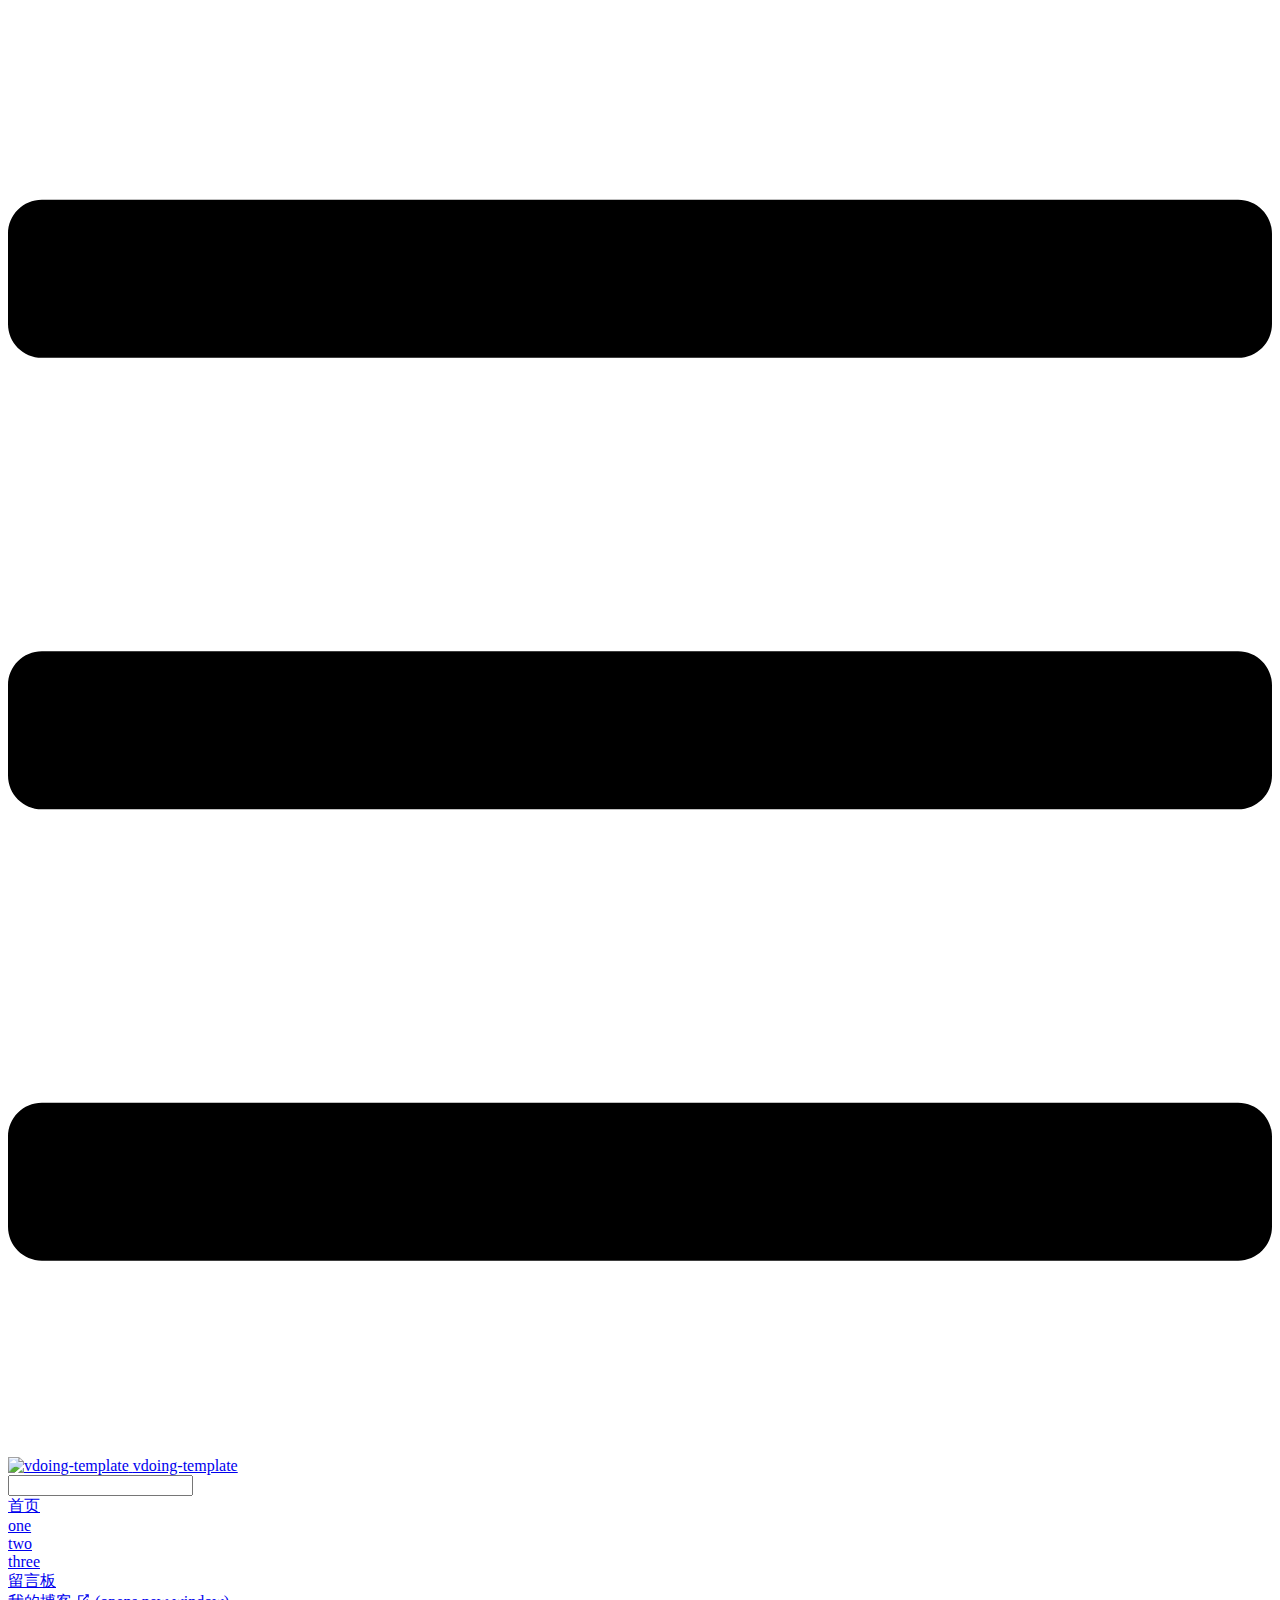
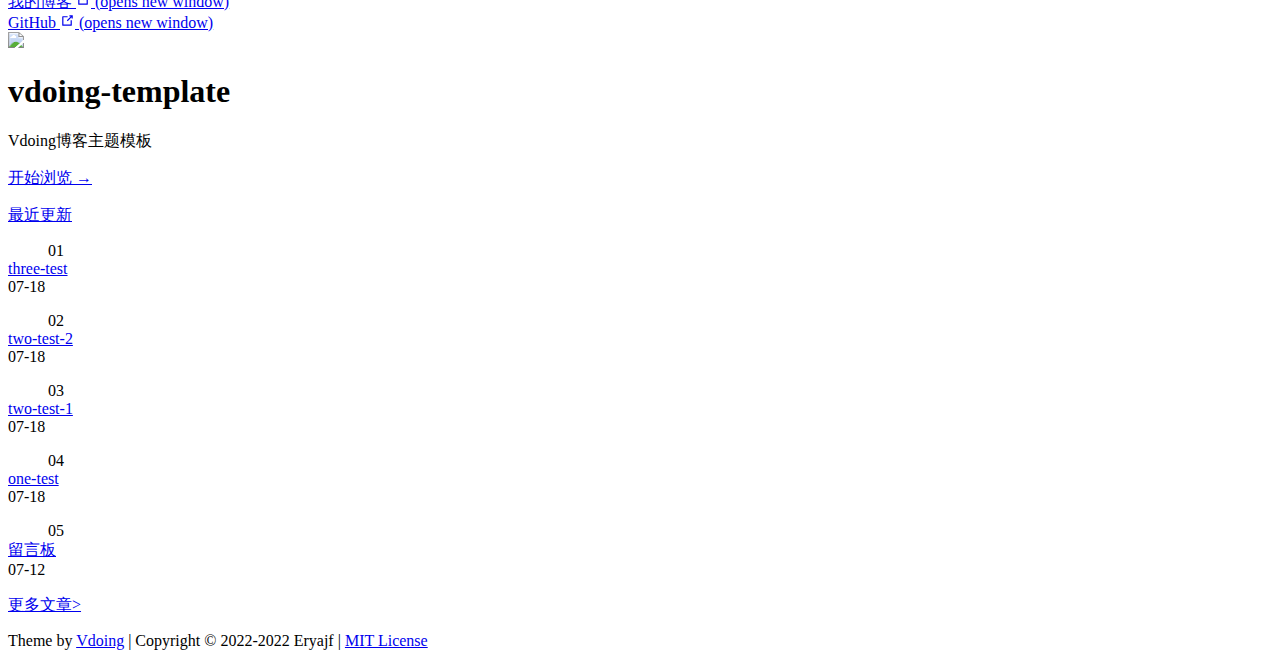
==== index.html @ 02bb12c2 "Deploying to gh-pages from @ DoubiNeko/DoubiNeko.github.io@a8db93ba779420b3413a780a7116cbf4e8251295 " ====
<!DOCTYPE html>
<html lang="en-US">
  <head>
    <meta charset="utf-8">
    <meta name="viewport" content="width=device-width,initial-scale=1">
    <title>vdoing-template</title>
    <meta name="generator" content="VuePress 1.8.0">
    <link rel="icon" href="https://cdn.staticaly.com/gh/eryajf/tu/main/img/image_20220720_132133.ico">
    <script language="javascript" type="text/javascript" src="/vdoing-template/js/pgmanor-self.js"></script>
    <meta name="description" content="vdoing博客主题模板">
    <meta name="keywords" content="二丫讲梵,golang,vue,go-web,go-admin,go-ldap-admin">
    <meta name="theme-color" content="#11a8cd">
    <meta name="referrer" content="no-referrer-when-downgrade">
    
    <link rel="preload" href="/vdoing-template/assets/css/0.styles.035d19f1.css" as="style"><link rel="preload" href="/vdoing-template/assets/js/app.724d89c5.js" as="script"><link rel="preload" href="/vdoing-template/assets/js/4.86d602bd.js" as="script"><link rel="preload" href="/vdoing-template/assets/js/16.5bb6e53d.js" as="script"><link rel="prefetch" href="/vdoing-template/assets/js/10.823c3fa0.js"><link rel="prefetch" href="/vdoing-template/assets/js/11.eeeffc94.js"><link rel="prefetch" href="/vdoing-template/assets/js/12.07a7bd47.js"><link rel="prefetch" href="/vdoing-template/assets/js/13.e1de8f60.js"><link rel="prefetch" href="/vdoing-template/assets/js/14.58347ef5.js"><link rel="prefetch" href="/vdoing-template/assets/js/15.9c6e68a2.js"><link rel="prefetch" href="/vdoing-template/assets/js/17.0d979c10.js"><link rel="prefetch" href="/vdoing-template/assets/js/18.87ed9d39.js"><link rel="prefetch" href="/vdoing-template/assets/js/5.0a31b75d.js"><link rel="prefetch" href="/vdoing-template/assets/js/6.fa748e72.js"><link rel="prefetch" href="/vdoing-template/assets/js/7.26cae82d.js"><link rel="prefetch" href="/vdoing-template/assets/js/8.30d087c2.js"><link rel="prefetch" href="/vdoing-template/assets/js/9.a3b978a1.js"><link rel="prefetch" href="/vdoing-template/assets/js/vendors~flowchart.af32333f.js"><link rel="prefetch" href="/vdoing-template/assets/js/vendors~mermaid.6b832be4.js">
    <link rel="stylesheet" href="/vdoing-template/assets/css/0.styles.035d19f1.css">
  </head>
  <body class="theme-mode-light">
    <div id="app" data-server-rendered="true"><div class="theme-container sidebar-open no-sidebar"><header class="navbar blur"><div title="目录" class="sidebar-button"><svg xmlns="http://www.w3.org/2000/svg" aria-hidden="true" role="img" viewBox="0 0 448 512" class="icon"><path fill="currentColor" d="M436 124H12c-6.627 0-12-5.373-12-12V80c0-6.627 5.373-12 12-12h424c6.627 0 12 5.373 12 12v32c0 6.627-5.373 12-12 12zm0 160H12c-6.627 0-12-5.373-12-12v-32c0-6.627 5.373-12 12-12h424c6.627 0 12 5.373 12 12v32c0 6.627-5.373 12-12 12zm0 160H12c-6.627 0-12-5.373-12-12v-32c0-6.627 5.373-12 12-12h424c6.627 0 12 5.373 12 12v32c0 6.627-5.373 12-12 12z"></path></svg></div> <a href="/vdoing-template/" aria-current="page" class="home-link router-link-exact-active router-link-active"><img src="https://cdn.staticaly.com/gh/eryajf/tu/main/img/image_20220720_132208.png" alt="vdoing-template" class="logo"> <span class="site-name can-hide">vdoing-template</span></a> <div class="links"><div class="search-box"><input aria-label="Search" autocomplete="off" spellcheck="false" value=""> <!----></div> <nav class="nav-links can-hide"><div class="nav-item"><a href="/vdoing-template/" aria-current="page" class="nav-link router-link-exact-active router-link-active">首页</a></div><div class="nav-item"><a href="/vdoing-template/one/" class="nav-link">one</a></div><div class="nav-item"><a href="/vdoing-template/two/" class="nav-link">two</a></div><div class="nav-item"><a href="/vdoing-template/three/" class="nav-link">three</a></div><div class="nav-item"><a href="/vdoing-template/message-board/" class="nav-link">留言板</a></div><div class="nav-item"><a href="https://wiki.eryajf.net" target="_blank" rel="noopener noreferrer" class="nav-link external">
  我的博客
  <span><svg xmlns="http://www.w3.org/2000/svg" aria-hidden="true" focusable="false" x="0px" y="0px" viewBox="0 0 100 100" width="15" height="15" class="icon outbound"><path fill="currentColor" d="M18.8,85.1h56l0,0c2.2,0,4-1.8,4-4v-32h-8v28h-48v-48h28v-8h-32l0,0c-2.2,0-4,1.8-4,4v56C14.8,83.3,16.6,85.1,18.8,85.1z"></path> <polygon fill="currentColor" points="45.7,48.7 51.3,54.3 77.2,28.5 77.2,37.2 85.2,37.2 85.2,14.9 62.8,14.9 62.8,22.9 71.5,22.9"></polygon></svg> <span class="sr-only">(opens new window)</span></span></a></div> <a href="https://github.com/eryajf/DoubiNeko.github.io" target="_blank" rel="noopener noreferrer" class="repo-link">
    GitHub
    <span><svg xmlns="http://www.w3.org/2000/svg" aria-hidden="true" focusable="false" x="0px" y="0px" viewBox="0 0 100 100" width="15" height="15" class="icon outbound"><path fill="currentColor" d="M18.8,85.1h56l0,0c2.2,0,4-1.8,4-4v-32h-8v28h-48v-48h28v-8h-32l0,0c-2.2,0-4,1.8-4,4v56C14.8,83.3,16.6,85.1,18.8,85.1z"></path> <polygon fill="currentColor" points="45.7,48.7 51.3,54.3 77.2,28.5 77.2,37.2 85.2,37.2 85.2,14.9 62.8,14.9 62.8,22.9 71.5,22.9"></polygon></svg> <span class="sr-only">(opens new window)</span></span></a></nav></div></header> <div class="sidebar-mask"></div> <div class="sidebar-hover-trigger"></div> <aside class="sidebar" style="display:none;"><!----> <nav class="nav-links"><div class="nav-item"><a href="/vdoing-template/" aria-current="page" class="nav-link router-link-exact-active router-link-active">首页</a></div><div class="nav-item"><a href="/vdoing-template/one/" class="nav-link">one</a></div><div class="nav-item"><a href="/vdoing-template/two/" class="nav-link">two</a></div><div class="nav-item"><a href="/vdoing-template/three/" class="nav-link">three</a></div><div class="nav-item"><a href="/vdoing-template/message-board/" class="nav-link">留言板</a></div><div class="nav-item"><a href="https://wiki.eryajf.net" target="_blank" rel="noopener noreferrer" class="nav-link external">
  我的博客
  <span><svg xmlns="http://www.w3.org/2000/svg" aria-hidden="true" focusable="false" x="0px" y="0px" viewBox="0 0 100 100" width="15" height="15" class="icon outbound"><path fill="currentColor" d="M18.8,85.1h56l0,0c2.2,0,4-1.8,4-4v-32h-8v28h-48v-48h28v-8h-32l0,0c-2.2,0-4,1.8-4,4v56C14.8,83.3,16.6,85.1,18.8,85.1z"></path> <polygon fill="currentColor" points="45.7,48.7 51.3,54.3 77.2,28.5 77.2,37.2 85.2,37.2 85.2,14.9 62.8,14.9 62.8,22.9 71.5,22.9"></polygon></svg> <span class="sr-only">(opens new window)</span></span></a></div> <a href="https://github.com/eryajf/DoubiNeko.github.io" target="_blank" rel="noopener noreferrer" class="repo-link">
    GitHub
    <span><svg xmlns="http://www.w3.org/2000/svg" aria-hidden="true" focusable="false" x="0px" y="0px" viewBox="0 0 100 100" width="15" height="15" class="icon outbound"><path fill="currentColor" d="M18.8,85.1h56l0,0c2.2,0,4-1.8,4-4v-32h-8v28h-48v-48h28v-8h-32l0,0c-2.2,0-4,1.8-4,4v56C14.8,83.3,16.6,85.1,18.8,85.1z"></path> <polygon fill="currentColor" points="45.7,48.7 51.3,54.3 77.2,28.5 77.2,37.2 85.2,37.2 85.2,14.9 62.8,14.9 62.8,22.9 71.5,22.9"></polygon></svg> <span class="sr-only">(opens new window)</span></span></a></nav>  <!----> </aside> <div class="home-wrapper" data-v-7d2bb426><div class="banner" style="background:var(--mainBg);color:var(--textColor);" data-v-7d2bb426><div class="banner-conent" data-v-7d2bb426><header class="hero" data-v-7d2bb426><img src="https://cdn.staticaly.com/gh/eryajf/tu/main/img/image_20220720_132208.png" data-v-7d2bb426> <h1 id="main-title" data-v-7d2bb426>
          vdoing-template
        </h1> <p class="description" data-v-7d2bb426>
          Vdoing博客主题模板
        </p> <p class="action" data-v-7d2bb426><a href="/vdoing-template/pages/24768e/" class="nav-link action-button" data-v-7d2bb426>开始浏览 →</a></p></header> <!----></div> <!----></div> <div class="main-wrapper" data-v-7d2bb426><div class="main-left"><div class="card-box article-list" data-v-7d2bb426><div class="article-title"><a href="/vdoing-template/archives/" class="iconfont icon-bi">最近更新</a></div> <div class="article-wrapper"><dl><dd>01</dd> <dt><a href="/vdoing-template/pages/cc7034/"><div>
            three-test
            <!----></div></a> <span class="date">07-18</span></dt></dl><dl><dd>02</dd> <dt><a href="/vdoing-template/pages/f07695/"><div>
            two-test-2
            <!----></div></a> <span class="date">07-18</span></dt></dl><dl><dd>03</dd> <dt><a href="/vdoing-template/pages/f07694/"><div>
            two-test-1
            <!----></div></a> <span class="date">07-18</span></dt></dl><dl><dd>04</dd> <dt><a href="/vdoing-template/pages/24768e/"><div>
            one-test
            <!----></div></a> <span class="date">07-18</span></dt></dl><dl><dd>05</dd> <dt><a href="/vdoing-template/message-board/"><div>
            留言板
            <!----></div></a> <span class="date">07-12</span></dt></dl> <dl><dd></dd> <dt><a href="/vdoing-template/archives/" class="more">更多文章&gt;</a></dt></dl></div></div> <div class="theme-vdoing-content custom card-box content__default" data-v-7d2bb426></div></div> <div class="main-right"><!----> <!----> <!----> <!----></div></div></div> <div class="footer"><div class="icons"><a href="https://github.com/eryajf" title="GitHub" target="_blank" class="iconfont icon-github"></a><a href="mailto:eryajf@163.com" title="发邮件" target="_blank" class="iconfont icon-youjian"></a><a href="https://gitee.com/eryajf" title="Gitee" target="_blank" class="iconfont icon-gitee"></a></div> 
  Theme by
  <a href="https://github.com/xugaoyi/vuepress-theme-vdoing" target="_blank" title="本站主题">Vdoing</a> 
    | Copyright © 2022-2022
    <span>Eryajf | <a href="https://github.com/eryajf/vdoing-template/blob/main/LICENSE" target="_blank">MIT License</a></span></div> <div class="buttons"><div title="返回顶部" class="button blur go-to-top iconfont icon-fanhuidingbu" style="display:none;"></div> <div title="去评论" class="button blur go-to-comment iconfont icon-pinglun" style="display:none;"></div> <div title="主题模式" class="button blur theme-mode-but iconfont icon-zhuti"><ul class="select-box" style="display:none;"><li class="iconfont icon-zidong">
          跟随系统
        </li><li class="iconfont icon-rijianmoshi">
          浅色模式
        </li><li class="iconfont icon-yejianmoshi">
          深色模式
        </li><li class="iconfont icon-yuedu">
          阅读模式
        </li></ul></div></div> <!----> <!----> <!----></div><div class="global-ui"><!----></div></div>
    <script src="/vdoing-template/assets/js/app.724d89c5.js" defer></script><script src="/vdoing-template/assets/js/4.86d602bd.js" defer></script><script src="/vdoing-template/assets/js/16.5bb6e53d.js" defer></script>
  </body>
</html>
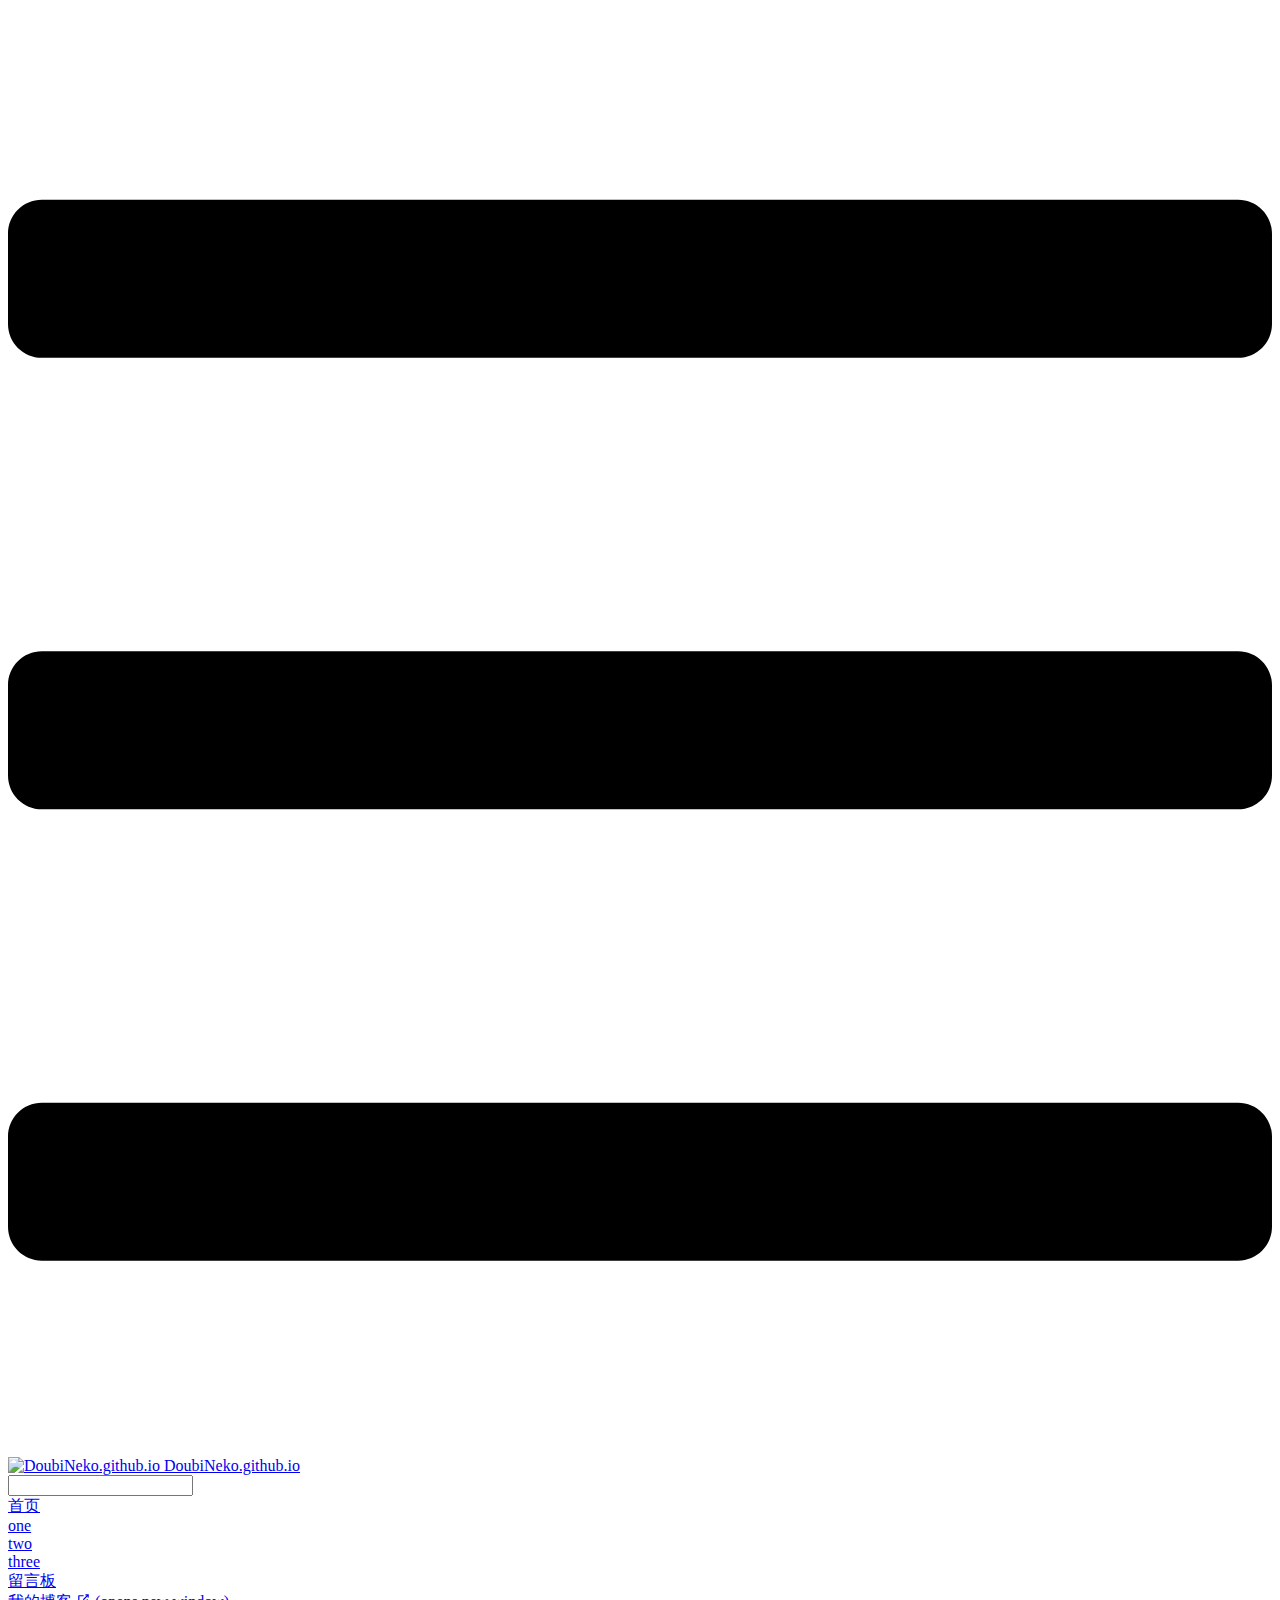
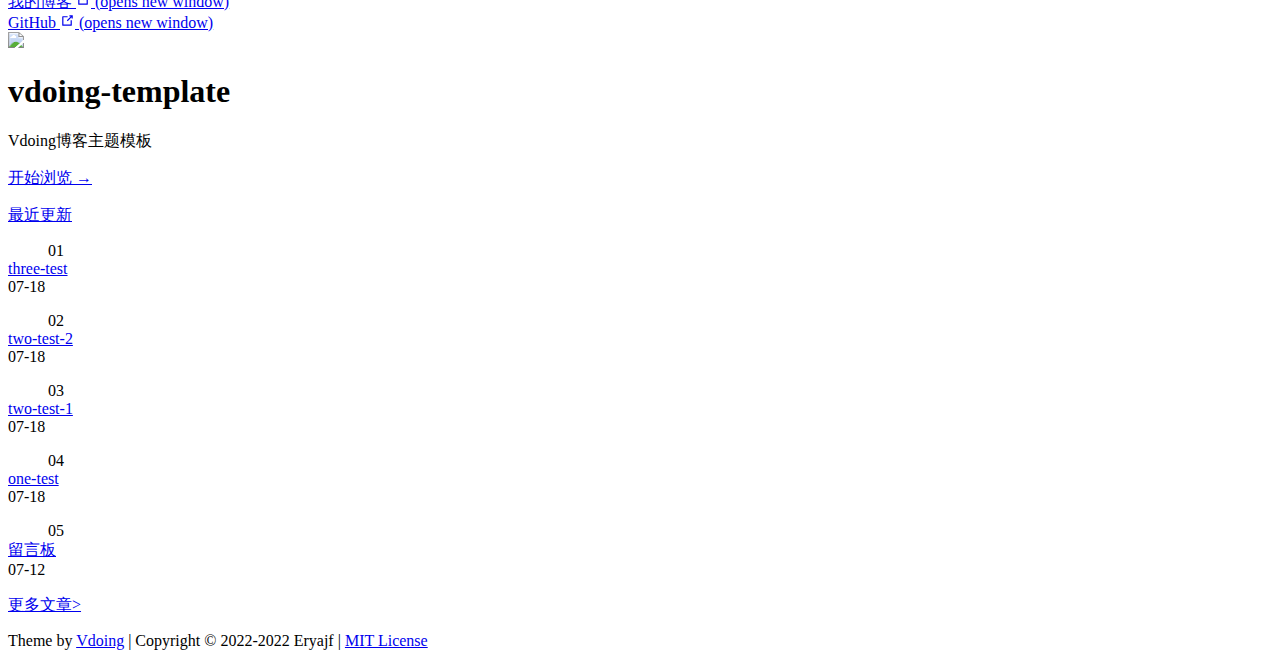
==== commit adbf2963: "Deploying to gh-pages from @ DoubiNeko/DoubiNeko.github.io@ee1e3b89be61f9e4a121fa76ec4996df41b9f5ab " ====
--- a/index.html
+++ b/index.html
@@ -3,24 +3,24 @@
   <head>
     <meta charset="utf-8">
     <meta name="viewport" content="width=device-width,initial-scale=1">
-    <title>vdoing-template</title>
+    <title>DoubiNeko.github.io</title>
     <meta name="generator" content="VuePress 1.8.0">
     <link rel="icon" href="https://cdn.staticaly.com/gh/eryajf/tu/main/img/image_20220720_132133.ico">
-    <script language="javascript" type="text/javascript" src="/vdoing-template/js/pgmanor-self.js"></script>
+    <script language="javascript" type="text/javascript" src="/DoubiNeko.github.io/js/pgmanor-self.js"></script>
     <meta name="description" content="vdoing博客主题模板">
     <meta name="keywords" content="二丫讲梵,golang,vue,go-web,go-admin,go-ldap-admin">
     <meta name="theme-color" content="#11a8cd">
     <meta name="referrer" content="no-referrer-when-downgrade">
     
-    <link rel="preload" href="/vdoing-template/assets/css/0.styles.035d19f1.css" as="style"><link rel="preload" href="/vdoing-template/assets/js/app.724d89c5.js" as="script"><link rel="preload" href="/vdoing-template/assets/js/4.86d602bd.js" as="script"><link rel="preload" href="/vdoing-template/assets/js/16.5bb6e53d.js" as="script"><link rel="prefetch" href="/vdoing-template/assets/js/10.823c3fa0.js"><link rel="prefetch" href="/vdoing-template/assets/js/11.eeeffc94.js"><link rel="prefetch" href="/vdoing-template/assets/js/12.07a7bd47.js"><link rel="prefetch" href="/vdoing-template/assets/js/13.e1de8f60.js"><link rel="prefetch" href="/vdoing-template/assets/js/14.58347ef5.js"><link rel="prefetch" href="/vdoing-template/assets/js/15.9c6e68a2.js"><link rel="prefetch" href="/vdoing-template/assets/js/17.0d979c10.js"><link rel="prefetch" href="/vdoing-template/assets/js/18.87ed9d39.js"><link rel="prefetch" href="/vdoing-template/assets/js/5.0a31b75d.js"><link rel="prefetch" href="/vdoing-template/assets/js/6.fa748e72.js"><link rel="prefetch" href="/vdoing-template/assets/js/7.26cae82d.js"><link rel="prefetch" href="/vdoing-template/assets/js/8.30d087c2.js"><link rel="prefetch" href="/vdoing-template/assets/js/9.a3b978a1.js"><link rel="prefetch" href="/vdoing-template/assets/js/vendors~flowchart.af32333f.js"><link rel="prefetch" href="/vdoing-template/assets/js/vendors~mermaid.6b832be4.js">
-    <link rel="stylesheet" href="/vdoing-template/assets/css/0.styles.035d19f1.css">
+    <link rel="preload" href="/DoubiNeko.github.io/assets/css/0.styles.0d424b19.css" as="style"><link rel="preload" href="/DoubiNeko.github.io/assets/js/app.f39b8034.js" as="script"><link rel="preload" href="/DoubiNeko.github.io/assets/js/4.86d602bd.js" as="script"><link rel="preload" href="/DoubiNeko.github.io/assets/js/16.5bb6e53d.js" as="script"><link rel="prefetch" href="/DoubiNeko.github.io/assets/js/10.823c3fa0.js"><link rel="prefetch" href="/DoubiNeko.github.io/assets/js/11.eeeffc94.js"><link rel="prefetch" href="/DoubiNeko.github.io/assets/js/12.07a7bd47.js"><link rel="prefetch" href="/DoubiNeko.github.io/assets/js/13.e1de8f60.js"><link rel="prefetch" href="/DoubiNeko.github.io/assets/js/14.58347ef5.js"><link rel="prefetch" href="/DoubiNeko.github.io/assets/js/15.9c6e68a2.js"><link rel="prefetch" href="/DoubiNeko.github.io/assets/js/17.0d979c10.js"><link rel="prefetch" href="/DoubiNeko.github.io/assets/js/18.87ed9d39.js"><link rel="prefetch" href="/DoubiNeko.github.io/assets/js/5.0a31b75d.js"><link rel="prefetch" href="/DoubiNeko.github.io/assets/js/6.fa748e72.js"><link rel="prefetch" href="/DoubiNeko.github.io/assets/js/7.26cae82d.js"><link rel="prefetch" href="/DoubiNeko.github.io/assets/js/8.30d087c2.js"><link rel="prefetch" href="/DoubiNeko.github.io/assets/js/9.a3b978a1.js"><link rel="prefetch" href="/DoubiNeko.github.io/assets/js/vendors~flowchart.af32333f.js"><link rel="prefetch" href="/DoubiNeko.github.io/assets/js/vendors~mermaid.6b832be4.js">
+    <link rel="stylesheet" href="/DoubiNeko.github.io/assets/css/0.styles.0d424b19.css">
   </head>
   <body class="theme-mode-light">
-    <div id="app" data-server-rendered="true"><div class="theme-container sidebar-open no-sidebar"><header class="navbar blur"><div title="目录" class="sidebar-button"><svg xmlns="http://www.w3.org/2000/svg" aria-hidden="true" role="img" viewBox="0 0 448 512" class="icon"><path fill="currentColor" d="M436 124H12c-6.627 0-12-5.373-12-12V80c0-6.627 5.373-12 12-12h424c6.627 0 12 5.373 12 12v32c0 6.627-5.373 12-12 12zm0 160H12c-6.627 0-12-5.373-12-12v-32c0-6.627 5.373-12 12-12h424c6.627 0 12 5.373 12 12v32c0 6.627-5.373 12-12 12zm0 160H12c-6.627 0-12-5.373-12-12v-32c0-6.627 5.373-12 12-12h424c6.627 0 12 5.373 12 12v32c0 6.627-5.373 12-12 12z"></path></svg></div> <a href="/vdoing-template/" aria-current="page" class="home-link router-link-exact-active router-link-active"><img src="https://cdn.staticaly.com/gh/eryajf/tu/main/img/image_20220720_132208.png" alt="vdoing-template" class="logo"> <span class="site-name can-hide">vdoing-template</span></a> <div class="links"><div class="search-box"><input aria-label="Search" autocomplete="off" spellcheck="false" value=""> <!----></div> <nav class="nav-links can-hide"><div class="nav-item"><a href="/vdoing-template/" aria-current="page" class="nav-link router-link-exact-active router-link-active">首页</a></div><div class="nav-item"><a href="/vdoing-template/one/" class="nav-link">one</a></div><div class="nav-item"><a href="/vdoing-template/two/" class="nav-link">two</a></div><div class="nav-item"><a href="/vdoing-template/three/" class="nav-link">three</a></div><div class="nav-item"><a href="/vdoing-template/message-board/" class="nav-link">留言板</a></div><div class="nav-item"><a href="https://wiki.eryajf.net" target="_blank" rel="noopener noreferrer" class="nav-link external">
+    <div id="app" data-server-rendered="true"><div class="theme-container sidebar-open no-sidebar"><header class="navbar blur"><div title="目录" class="sidebar-button"><svg xmlns="http://www.w3.org/2000/svg" aria-hidden="true" role="img" viewBox="0 0 448 512" class="icon"><path fill="currentColor" d="M436 124H12c-6.627 0-12-5.373-12-12V80c0-6.627 5.373-12 12-12h424c6.627 0 12 5.373 12 12v32c0 6.627-5.373 12-12 12zm0 160H12c-6.627 0-12-5.373-12-12v-32c0-6.627 5.373-12 12-12h424c6.627 0 12 5.373 12 12v32c0 6.627-5.373 12-12 12zm0 160H12c-6.627 0-12-5.373-12-12v-32c0-6.627 5.373-12 12-12h424c6.627 0 12 5.373 12 12v32c0 6.627-5.373 12-12 12z"></path></svg></div> <a href="/DoubiNeko.github.io/" aria-current="page" class="home-link router-link-exact-active router-link-active"><img src="https://cdn.staticaly.com/gh/eryajf/tu/main/img/image_20220720_132208.png" alt="DoubiNeko.github.io" class="logo"> <span class="site-name can-hide">DoubiNeko.github.io</span></a> <div class="links"><div class="search-box"><input aria-label="Search" autocomplete="off" spellcheck="false" value=""> <!----></div> <nav class="nav-links can-hide"><div class="nav-item"><a href="/DoubiNeko.github.io/" aria-current="page" class="nav-link router-link-exact-active router-link-active">首页</a></div><div class="nav-item"><a href="/DoubiNeko.github.io/one/" class="nav-link">one</a></div><div class="nav-item"><a href="/DoubiNeko.github.io/two/" class="nav-link">two</a></div><div class="nav-item"><a href="/DoubiNeko.github.io/three/" class="nav-link">three</a></div><div class="nav-item"><a href="/DoubiNeko.github.io/message-board/" class="nav-link">留言板</a></div><div class="nav-item"><a href="https://wiki.eryajf.net" target="_blank" rel="noopener noreferrer" class="nav-link external">
   我的博客
   <span><svg xmlns="http://www.w3.org/2000/svg" aria-hidden="true" focusable="false" x="0px" y="0px" viewBox="0 0 100 100" width="15" height="15" class="icon outbound"><path fill="currentColor" d="M18.8,85.1h56l0,0c2.2,0,4-1.8,4-4v-32h-8v28h-48v-48h28v-8h-32l0,0c-2.2,0-4,1.8-4,4v56C14.8,83.3,16.6,85.1,18.8,85.1z"></path> <polygon fill="currentColor" points="45.7,48.7 51.3,54.3 77.2,28.5 77.2,37.2 85.2,37.2 85.2,14.9 62.8,14.9 62.8,22.9 71.5,22.9"></polygon></svg> <span class="sr-only">(opens new window)</span></span></a></div> <a href="https://github.com/eryajf/DoubiNeko.github.io" target="_blank" rel="noopener noreferrer" class="repo-link">
     GitHub
-    <span><svg xmlns="http://www.w3.org/2000/svg" aria-hidden="true" focusable="false" x="0px" y="0px" viewBox="0 0 100 100" width="15" height="15" class="icon outbound"><path fill="currentColor" d="M18.8,85.1h56l0,0c2.2,0,4-1.8,4-4v-32h-8v28h-48v-48h28v-8h-32l0,0c-2.2,0-4,1.8-4,4v56C14.8,83.3,16.6,85.1,18.8,85.1z"></path> <polygon fill="currentColor" points="45.7,48.7 51.3,54.3 77.2,28.5 77.2,37.2 85.2,37.2 85.2,14.9 62.8,14.9 62.8,22.9 71.5,22.9"></polygon></svg> <span class="sr-only">(opens new window)</span></span></a></nav></div></header> <div class="sidebar-mask"></div> <div class="sidebar-hover-trigger"></div> <aside class="sidebar" style="display:none;"><!----> <nav class="nav-links"><div class="nav-item"><a href="/vdoing-template/" aria-current="page" class="nav-link router-link-exact-active router-link-active">首页</a></div><div class="nav-item"><a href="/vdoing-template/one/" class="nav-link">one</a></div><div class="nav-item"><a href="/vdoing-template/two/" class="nav-link">two</a></div><div class="nav-item"><a href="/vdoing-template/three/" class="nav-link">three</a></div><div class="nav-item"><a href="/vdoing-template/message-board/" class="nav-link">留言板</a></div><div class="nav-item"><a href="https://wiki.eryajf.net" target="_blank" rel="noopener noreferrer" class="nav-link external">
+    <span><svg xmlns="http://www.w3.org/2000/svg" aria-hidden="true" focusable="false" x="0px" y="0px" viewBox="0 0 100 100" width="15" height="15" class="icon outbound"><path fill="currentColor" d="M18.8,85.1h56l0,0c2.2,0,4-1.8,4-4v-32h-8v28h-48v-48h28v-8h-32l0,0c-2.2,0-4,1.8-4,4v56C14.8,83.3,16.6,85.1,18.8,85.1z"></path> <polygon fill="currentColor" points="45.7,48.7 51.3,54.3 77.2,28.5 77.2,37.2 85.2,37.2 85.2,14.9 62.8,14.9 62.8,22.9 71.5,22.9"></polygon></svg> <span class="sr-only">(opens new window)</span></span></a></nav></div></header> <div class="sidebar-mask"></div> <div class="sidebar-hover-trigger"></div> <aside class="sidebar" style="display:none;"><!----> <nav class="nav-links"><div class="nav-item"><a href="/DoubiNeko.github.io/" aria-current="page" class="nav-link router-link-exact-active router-link-active">首页</a></div><div class="nav-item"><a href="/DoubiNeko.github.io/one/" class="nav-link">one</a></div><div class="nav-item"><a href="/DoubiNeko.github.io/two/" class="nav-link">two</a></div><div class="nav-item"><a href="/DoubiNeko.github.io/three/" class="nav-link">three</a></div><div class="nav-item"><a href="/DoubiNeko.github.io/message-board/" class="nav-link">留言板</a></div><div class="nav-item"><a href="https://wiki.eryajf.net" target="_blank" rel="noopener noreferrer" class="nav-link external">
   我的博客
   <span><svg xmlns="http://www.w3.org/2000/svg" aria-hidden="true" focusable="false" x="0px" y="0px" viewBox="0 0 100 100" width="15" height="15" class="icon outbound"><path fill="currentColor" d="M18.8,85.1h56l0,0c2.2,0,4-1.8,4-4v-32h-8v28h-48v-48h28v-8h-32l0,0c-2.2,0-4,1.8-4,4v56C14.8,83.3,16.6,85.1,18.8,85.1z"></path> <polygon fill="currentColor" points="45.7,48.7 51.3,54.3 77.2,28.5 77.2,37.2 85.2,37.2 85.2,14.9 62.8,14.9 62.8,22.9 71.5,22.9"></polygon></svg> <span class="sr-only">(opens new window)</span></span></a></div> <a href="https://github.com/eryajf/DoubiNeko.github.io" target="_blank" rel="noopener noreferrer" class="repo-link">
     GitHub
@@ -28,17 +28,17 @@
           vdoing-template
         </h1> <p class="description" data-v-7d2bb426>
           Vdoing博客主题模板
-        </p> <p class="action" data-v-7d2bb426><a href="/vdoing-template/pages/24768e/" class="nav-link action-button" data-v-7d2bb426>开始浏览 →</a></p></header> <!----></div> <!----></div> <div class="main-wrapper" data-v-7d2bb426><div class="main-left"><div class="card-box article-list" data-v-7d2bb426><div class="article-title"><a href="/vdoing-template/archives/" class="iconfont icon-bi">最近更新</a></div> <div class="article-wrapper"><dl><dd>01</dd> <dt><a href="/vdoing-template/pages/cc7034/"><div>
+        </p> <p class="action" data-v-7d2bb426><a href="/DoubiNeko.github.io/pages/24768e/" class="nav-link action-button" data-v-7d2bb426>开始浏览 →</a></p></header> <!----></div> <!----></div> <div class="main-wrapper" data-v-7d2bb426><div class="main-left"><div class="card-box article-list" data-v-7d2bb426><div class="article-title"><a href="/DoubiNeko.github.io/archives/" class="iconfont icon-bi">最近更新</a></div> <div class="article-wrapper"><dl><dd>01</dd> <dt><a href="/DoubiNeko.github.io/pages/cc7034/"><div>
             three-test
-            <!----></div></a> <span class="date">07-18</span></dt></dl><dl><dd>02</dd> <dt><a href="/vdoing-template/pages/f07695/"><div>
+            <!----></div></a> <span class="date">07-18</span></dt></dl><dl><dd>02</dd> <dt><a href="/DoubiNeko.github.io/pages/f07695/"><div>
             two-test-2
-            <!----></div></a> <span class="date">07-18</span></dt></dl><dl><dd>03</dd> <dt><a href="/vdoing-template/pages/f07694/"><div>
+            <!----></div></a> <span class="date">07-18</span></dt></dl><dl><dd>03</dd> <dt><a href="/DoubiNeko.github.io/pages/f07694/"><div>
             two-test-1
-            <!----></div></a> <span class="date">07-18</span></dt></dl><dl><dd>04</dd> <dt><a href="/vdoing-template/pages/24768e/"><div>
+            <!----></div></a> <span class="date">07-18</span></dt></dl><dl><dd>04</dd> <dt><a href="/DoubiNeko.github.io/pages/24768e/"><div>
             one-test
-            <!----></div></a> <span class="date">07-18</span></dt></dl><dl><dd>05</dd> <dt><a href="/vdoing-template/message-board/"><div>
+            <!----></div></a> <span class="date">07-18</span></dt></dl><dl><dd>05</dd> <dt><a href="/DoubiNeko.github.io/message-board/"><div>
             留言板
-            <!----></div></a> <span class="date">07-12</span></dt></dl> <dl><dd></dd> <dt><a href="/vdoing-template/archives/" class="more">更多文章&gt;</a></dt></dl></div></div> <div class="theme-vdoing-content custom card-box content__default" data-v-7d2bb426></div></div> <div class="main-right"><!----> <!----> <!----> <!----></div></div></div> <div class="footer"><div class="icons"><a href="https://github.com/eryajf" title="GitHub" target="_blank" class="iconfont icon-github"></a><a href="mailto:eryajf@163.com" title="发邮件" target="_blank" class="iconfont icon-youjian"></a><a href="https://gitee.com/eryajf" title="Gitee" target="_blank" class="iconfont icon-gitee"></a></div> 
+            <!----></div></a> <span class="date">07-12</span></dt></dl> <dl><dd></dd> <dt><a href="/DoubiNeko.github.io/archives/" class="more">更多文章&gt;</a></dt></dl></div></div> <div class="theme-vdoing-content custom card-box content__default" data-v-7d2bb426></div></div> <div class="main-right"><!----> <!----> <!----> <!----></div></div></div> <div class="footer"><div class="icons"><a href="https://github.com/eryajf" title="GitHub" target="_blank" class="iconfont icon-github"></a><a href="mailto:eryajf@163.com" title="发邮件" target="_blank" class="iconfont icon-youjian"></a><a href="https://gitee.com/eryajf" title="Gitee" target="_blank" class="iconfont icon-gitee"></a></div> 
   Theme by
   <a href="https://github.com/xugaoyi/vuepress-theme-vdoing" target="_blank" title="本站主题">Vdoing</a> 
     | Copyright © 2022-2022
@@ -51,6 +51,6 @@
         </li><li class="iconfont icon-yuedu">
           阅读模式
         </li></ul></div></div> <!----> <!----> <!----></div><div class="global-ui"><!----></div></div>
-    <script src="/vdoing-template/assets/js/app.724d89c5.js" defer></script><script src="/vdoing-template/assets/js/4.86d602bd.js" defer></script><script src="/vdoing-template/assets/js/16.5bb6e53d.js" defer></script>
+    <script src="/DoubiNeko.github.io/assets/js/app.f39b8034.js" defer></script><script src="/DoubiNeko.github.io/assets/js/4.86d602bd.js" defer></script><script src="/DoubiNeko.github.io/assets/js/16.5bb6e53d.js" defer></script>
   </body>
 </html>
